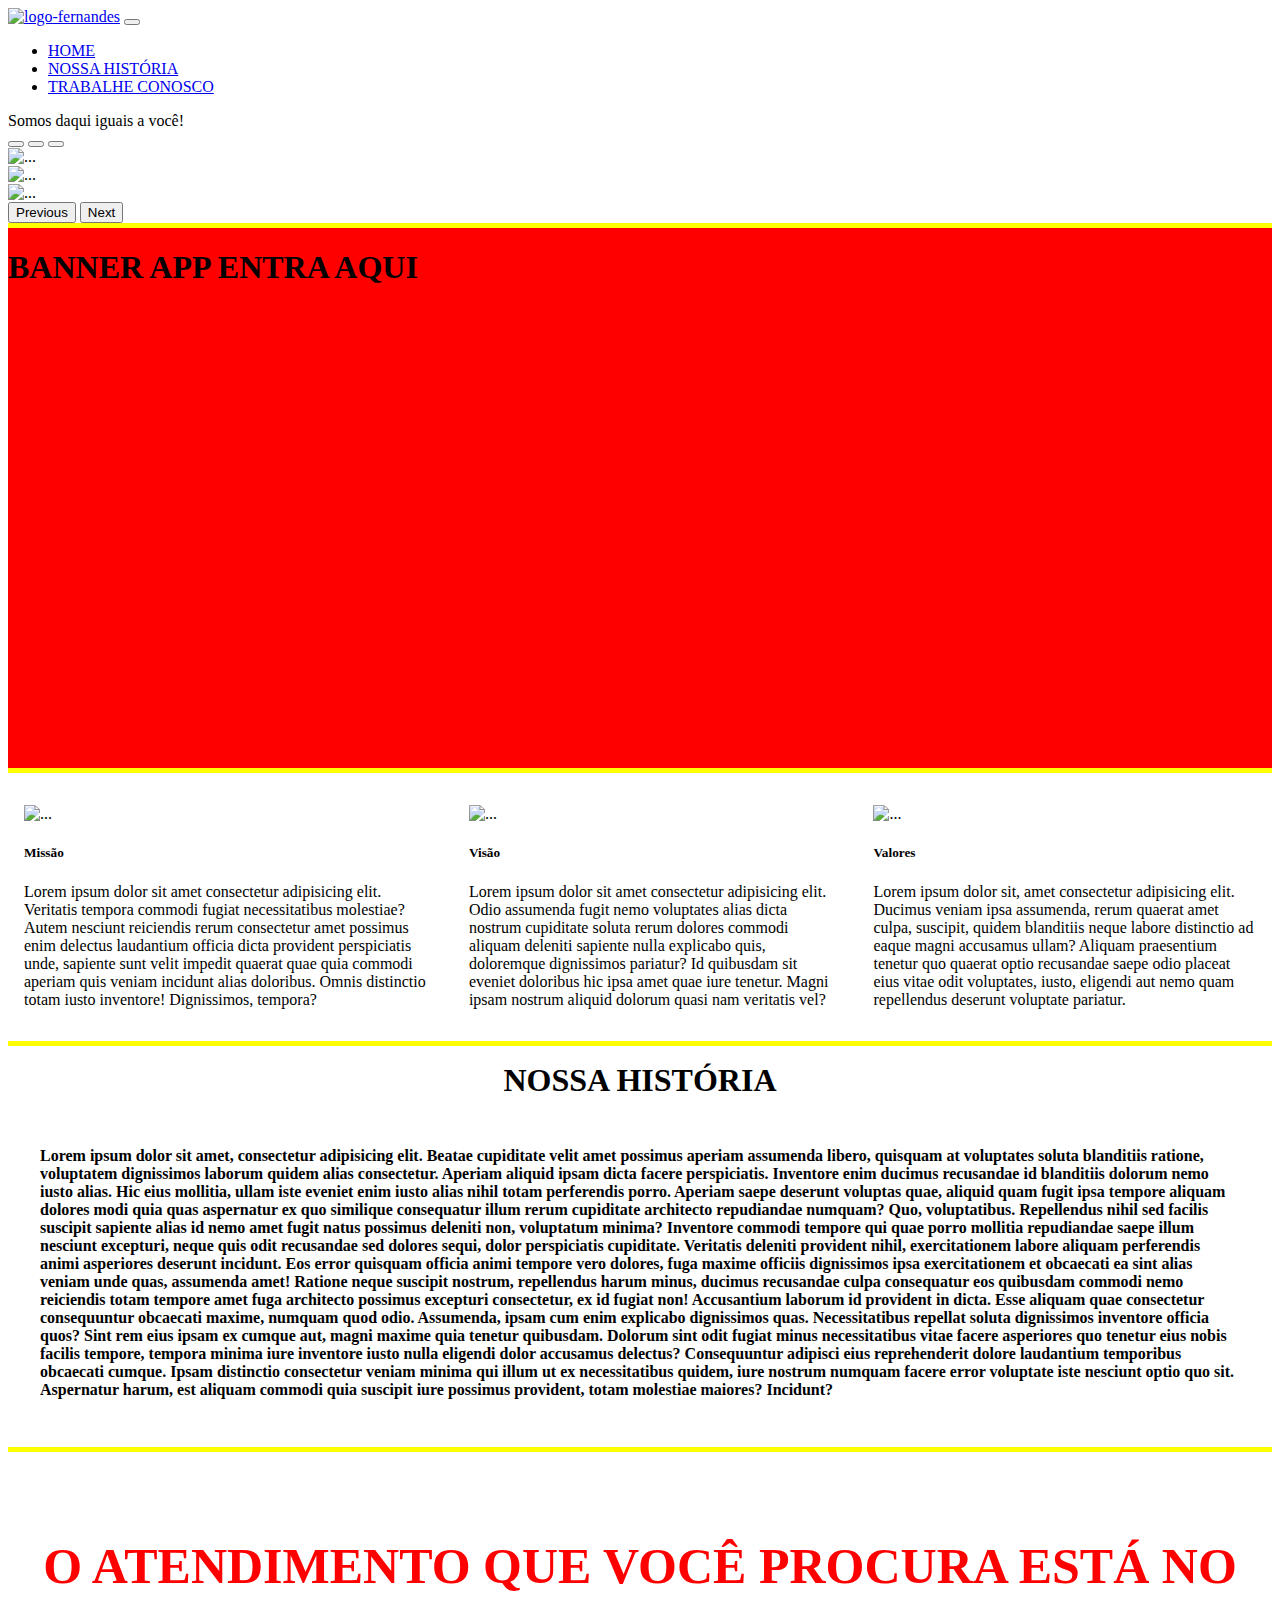
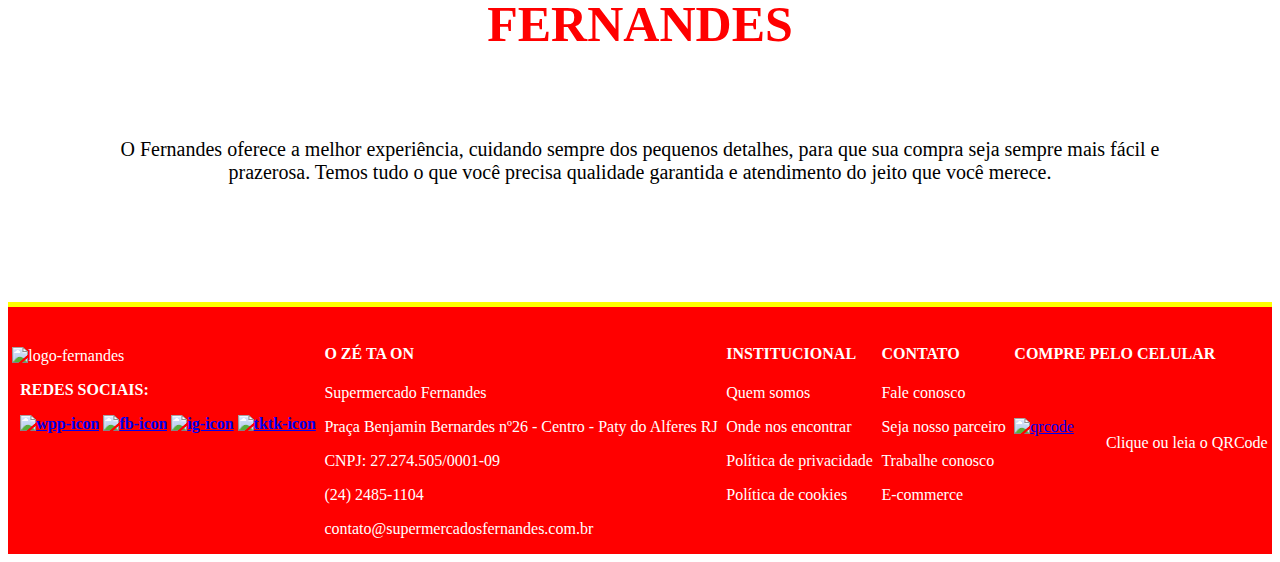
==== site-mercado-boots/index.html @ dc02abe3 "Add files via upload" ====
<!doctype html>
<html lang="en">
  <head>
    <meta charset="utf-8">
    <meta name="viewport" content="width=device-width, initial-scale=1">
    <title>SUPERMERCADOS FERNANDES</title>
    <link href="/bootstrap.min.css" rel="stylesheet">
    <link rel="stylesheet" href="style.css">
</head>
  <body>
    <nav class="navbar navbar-expand-lg bg-light">
        <div class="container-fluid">
          <a class="navbar-brand" href="#"><img src="/assets/Screenshot_1.png" width="50px" alt="logo-fernandes"></a>
          <button class="navbar-toggler" type="button" data-bs-toggle="collapse" data-bs-target="#navbarText" aria-controls="navbarText" aria-expanded="false" aria-label="Toggle navigation">
            <span class="navbar-toggler-icon"></span>
          </button>
          <div class="collapse navbar-collapse" id="navbarText">
            <ul class="navbar-nav me-auto mb-2 mb-lg-0">
              <li class="nav-item">
                <a class="nav-link active" aria-current="page" href="#">HOME</a>
              </li>
              <li class="nav-item">
                <a class="nav-link active" href="#historia">NOSSA HISTÓRIA</a>
              </li>
              <li class="nav-item">
                <a class="nav-link active" href="#">TRABALHE CONOSCO</a>
              </li>
            </ul>
            <span class="navbar-text">
              Somos daqui iguais a você!
            </span>
          </div>
        </div>
      </nav>
      <div id="carouselExampleIndicators" class="carousel slide m-auto" data-bs-ride="true">
        <div class="carousel-indicators">
          <button type="button" data-bs-target="#carouselExampleIndicators" data-bs-slide-to="0" class="active" aria-current="true" aria-label="Slide 1"></button>
          <button type="button" data-bs-target="#carouselExampleIndicators" data-bs-slide-to="1" aria-label="Slide 2"></button>
          <button type="button" data-bs-target="#carouselExampleIndicators" data-bs-slide-to="2" aria-label="Slide 3"></button>
        </div>
        <div class="carousel-inner">
          <div class="carousel-item active">
            <img src="/assets/modelo-de-banner-de-capa-do-facebook-de-moda-negra-sexta-feira_58780-494.webp" height="400vh" class="d-block w-100" alt="...">
          </div>
          <div class="carousel-item">
            <img src="/assets/modelo-de-banner-de-capa-do-facebook-para-midia-social-corporativa_123633-467.webp" height="400vh" class="d-block w-100" alt="...">
          </div>
          <div class="carousel-item">
            <img src="/assets/sample-fachada-banner.jpg" height="400vh" class="d-block w-100" alt="...">
          </div>
        </div>
        <button class="carousel-control-prev" type="button" data-bs-target="#carouselExampleIndicators" data-bs-slide="prev">
          <span class="carousel-control-prev-icon" aria-hidden="true"></span>
          <span class="visually-hidden">Previous</span>
        </button>
        <button class="carousel-control-next" type="button" data-bs-target="#carouselExampleIndicators" data-bs-slide="next">
          <span class="carousel-control-next-icon" aria-hidden="true"></span>
          <span class="visually-hidden">Next</span>
        </button>
      </div>
      <div class="baixeapp"><h1>BANNER APP ENTRA AQUI</h1></div>
   <div class="cartoes">
    <div class="cartao1">
        <div class="card mb-3">
            <div class="row g-0">
              <div class="col-md-4">
                <img src="/assets/Screenshot_1.png" class="img-fluid rounded-start" alt="...">
              </div>
              <div class="col-md-8">
                <div class="card-body">
                  <h5 class="card-title">Missão</h5>
                  <p class="card-text">Lorem ipsum dolor sit amet consectetur adipisicing elit. Veritatis tempora commodi fugiat necessitatibus molestiae? Autem nesciunt reiciendis rerum consectetur amet possimus enim delectus laudantium officia dicta provident perspiciatis unde, sapiente sunt velit impedit quaerat quae quia commodi aperiam quis veniam incidunt alias doloribus. Omnis distinctio totam iusto inventore! Dignissimos, tempora?</p>
                </div>
              </div>
            </div>
          </div>
    </div>
    <div class="cartao2">
        <div class="card mb-3">
            <div class="row g-0">
              <div class="col-md-4">
                <img src="/assets/Screenshot_1.png" class="img-fluid rounded-start" alt="...">
              </div>
              <div class="col-md-8">
                <div class="card-body">
                  <h5 class="card-title">Visão</h5>
                  <p class="card-text">Lorem ipsum dolor sit amet consectetur adipisicing elit. Odio assumenda fugit nemo voluptates alias dicta nostrum cupiditate soluta rerum dolores commodi aliquam deleniti sapiente nulla explicabo quis, doloremque dignissimos pariatur? Id quibusdam sit eveniet doloribus hic ipsa amet quae iure tenetur. Magni ipsam nostrum aliquid dolorum quasi nam veritatis vel?</p>
                </div>
              </div>
            </div>
          </div>
    </div>
    <div class="cartao3">
        <div class="card mb-3">
            <div class="row g-0">
              <div class="col-md-4">
                <img src="/assets/Screenshot_1.png" class="img-fluid rounded-start" alt="...">
              </div>
              <div class="col-md-8">
                <div class="card-body">
                  <h5 class="card-title">Valores</h5>
                  <p class="card-text">Lorem ipsum dolor sit, amet consectetur adipisicing elit. Ducimus veniam ipsa assumenda, rerum quaerat amet culpa, suscipit, quidem blanditiis neque labore distinctio ad eaque magni accusamus ullam? Aliquam praesentium tenetur quo quaerat optio recusandae saepe odio placeat eius vitae odit voluptates, iusto, eligendi aut nemo quam repellendus deserunt voluptate pariatur.</p>
                </div>
              </div>
            </div>
          </div>
    </div>
   </div>
   <div class="historia" id="historia">
        <h1>NOSSA HISTÓRIA</h1>
        <div><p><span>Lorem ipsum dolor sit amet, consectetur adipisicing elit. Beatae cupiditate velit amet possimus aperiam assumenda libero, quisquam at voluptates soluta blanditiis ratione, voluptatem dignissimos laborum quidem alias consectetur. Aperiam aliquid ipsam dicta facere perspiciatis. Inventore enim ducimus recusandae id blanditiis dolorum nemo iusto alias. Hic eius mollitia, ullam iste eveniet enim iusto alias nihil totam perferendis porro. Aperiam saepe deserunt voluptas quae, aliquid quam fugit ipsa tempore aliquam dolores modi quia quas aspernatur ex quo similique consequatur illum rerum cupiditate architecto repudiandae numquam? Quo, voluptatibus. Repellendus nihil sed facilis suscipit sapiente alias id nemo amet fugit natus possimus deleniti non, voluptatum minima? Inventore commodi tempore qui quae porro mollitia repudiandae saepe illum nesciunt excepturi, neque quis odit recusandae sed dolores sequi, dolor perspiciatis cupiditate. Veritatis deleniti provident nihil, exercitationem labore aliquam perferendis animi asperiores deserunt incidunt. Eos error quisquam officia animi tempore vero dolores, fuga maxime officiis dignissimos ipsa exercitationem et obcaecati ea sint alias veniam unde quas, assumenda amet! Ratione neque suscipit nostrum, repellendus harum minus, ducimus recusandae culpa consequatur eos quibusdam commodi nemo reiciendis totam tempore amet fuga architecto possimus excepturi consectetur, ex id fugiat non! Accusantium laborum id provident in dicta. Esse aliquam quae consectetur consequuntur obcaecati maxime, numquam quod odio. Assumenda, ipsam cum enim explicabo dignissimos quas. Necessitatibus repellat soluta dignissimos inventore officia quos? Sint rem eius ipsam ex cumque aut, magni maxime quia tenetur quibusdam. Dolorum sint odit fugiat minus necessitatibus vitae facere asperiores quo tenetur eius nobis facilis tempore, tempora minima iure inventore iusto nulla eligendi dolor accusamus delectus? Consequuntur adipisci eius reprehenderit dolore laudantium temporibus obcaecati cumque. Ipsam distinctio consectetur veniam minima qui illum ut ex necessitatibus quidem, iure nostrum numquam facere error voluptate iste nesciunt optio quo sit. Aspernatur harum, est aliquam commodi quia suscipit iure possimus provident, totam molestiae maiores? Incidunt?</span></p></div>
   </div>
   <div class="atendimento">
        <div class="title-atendimento"><h1>O ATENDIMENTO QUE VOCÊ PROCURA <strong>ESTÁ NO FERNANDES</strong></h1></div>
        <p>O Fernandes oferece a melhor experiência, cuidando sempre dos pequenos detalhes,
            para que sua compra seja sempre mais fácil e prazerosa.
            Temos tudo o que você precisa qualidade garantida e
            atendimento do jeito que você merece.</p>
   </div>
   <footer class="footer">
    <div class="secaofooter">
        <img src="/assets/Screenshot_1.png" width="150rem" class="img-fluid logofooter" alt="logo-fernandes">
        <div class="socials">
            <p>REDES SOCIAIS:</p>
            <a href="#"><img src="/assets/whatsapp.svg" width="33rem" alt="wpp-icon"></a>
            <a href="#"><img src="/assets/facebook.svg" width="33rem" alt="fb-icon"></a>
            <a href="#"><img src="/assets/instagram.svg" width="33rem" alt="ig-icon"></a>
            <a href="#"><img src="/assets/tiktok.svg" width="33rem" alt="tktk-icon"></a>
        </div>
    </div>
    <div class="secaofooter">
        <h4><span>O ZÉ TA ON</span></h4>
        <p>Supermercado Fernandes</p>
        <p>Praça Benjamin Bernardes nº26 - Centro - Paty do Alferes RJ</p>
        <p>CNPJ: 27.274.505/0001-09</p>
        <p><a href="tel:+552424851104"></a>(24) 2485-1104</p>
        <p><a style="text-decoration:none; color:white;" href="mailto:contato@supermercadosfernandes.com.br">contato@supermercadosfernandes.com.br</a></p>
    </div>
    <div class="secaofooter">
        <h4><span>INSTITUCIONAL</span></h4>
        <p><a style="text-decoration:none; color:white;" href="#">Quem somos</a></p>
        <p><a style="text-decoration:none; color:white;" href="#">Onde nos encontrar</a></p>
        <p><a style="text-decoration:none; color:white;" href="#">Política de privacidade</a></p>
        <p><a style="text-decoration:none; color:white;" href="#">Política de cookies</a></p>
    </div>
    <div class="secaofooter">
        <h4>CONTATO</h4>
        <p><a style="text-decoration:none; color:white;" href="#">Fale conosco</a></p>
        <p><a style="text-decoration:none; color:white;" href="#">Seja nosso parceiro</a></p>
        <p><a style="text-decoration:none; color:white;" href="#">Trabalhe conosco</a></p>
        <p><a style="text-decoration:none; color:white;" href="#">E-commerce</a></p>

    </div>
    <div class="secaofooter">
        <h4>COMPRE PELO CELULAR</h4>
        <a href="http://onelink.to/8sqdwr"><img src="/assets/appstore.png" width="150vw" alt=""></a>
        <a href="http://onelink.to/8sqdwr"><img src="/assets/googleplay.png" width="175vw" alt=""></a>
        <div class="qrcode">
            <a href="http://onelink.to/8sqdwr"><img src="/assets/qrcode.svg" width="80em" alt="qrcode"></a>
            <p>Clique ou leia o QRCode</p>
        </div>
    </div>
   </footer>
    <script src="https://cdn.jsdelivr.net/npm/bootstrap@5.2.0/dist/js/bootstrap.bundle.min.js" integrity="sha384-A3rJD856KowSb7dwlZdYEkO39Gagi7vIsF0jrRAoQmDKKtQBHUuLZ9AsSv4jD4Xa" crossorigin="anonymous"></script>
  </body>
</html>
---- site-mercado-boots/style.css ----
.navbar{
    z-index: 999;
    width: auto;
}
.baixeapp{
    width:auto;
    height: 60vh;
    background-color: red;
    border-top: 5px solid yellow;
    border-bottom: 5px solid yellow;
}
.cartoes{
    display: flex;
    justify-content: space-between;
    margin-top: 1rem;
}
.cartao1 {
    margin: 1rem;
}
.cartao2 {
    margin: 1rem;
}
.cartao3{
    margin: 1rem;
}
.historia{
    width: auto;
    height: auto;
    background-image: url(/assets/bg\ fernandes.png);
    background-size: cover;
    background-repeat: repeat-y;
    display: grid;
    border-top: 5px solid yellow;
    border-bottom: 5px solid yellow;
}
.historia h1{
    margin: auto;
    margin-top: 1rem;
    
}
.historia div{
    margin: 2rem;
    font-weight: 700;
}
.atendimento{
    width: auto;
    height: 50vh;
    display: grid;
    border-bottom: 5px solid yellow;
    background-color: white;
    
}
.title-atendimento{
    text-align: center;
    margin: auto;
    font-size: 25px;
    color: red;
    background-color: white;
}
.atendimento p{
    text-align: center;
    margin-top: 0;
    margin-right: 5rem;
    margin-left: 5rem;
    margin-bottom: 1rem;
    font-size: 20px;
    font-weight: 500;
}
.footer{
    height: auto;
    margin: auto;
    display: flex;
    justify-content: space-around;
    background-color: red;
}
.socials{
    margin-left: 0.5em;
    margin-top: 1em;
    font-weight: 700;
    color: #fff;
}
.logofooter{
    margin-top: 1.5em;
    margin-bottom: 0;
}
.footer div{
    margin-top: 1em;
    color: white;
    text-decoration: none;
}
.nav-item > .teste-hover:hover{
    scale: 1.3;
}
.qrcode{
  display: flex;
}
.qrcode p{
    margin-left: 2rem;
    margin-top: 1rem;
}


@media (max-width: 35em){
.cartoes{display: grid;}
.footer{
    display: grid;
    background-color: red;
    color: red;
}
.secaofooter{margin-bottom: 3em;
    align-items: center;
    justify-content: center;
    background-color: red;
}
}
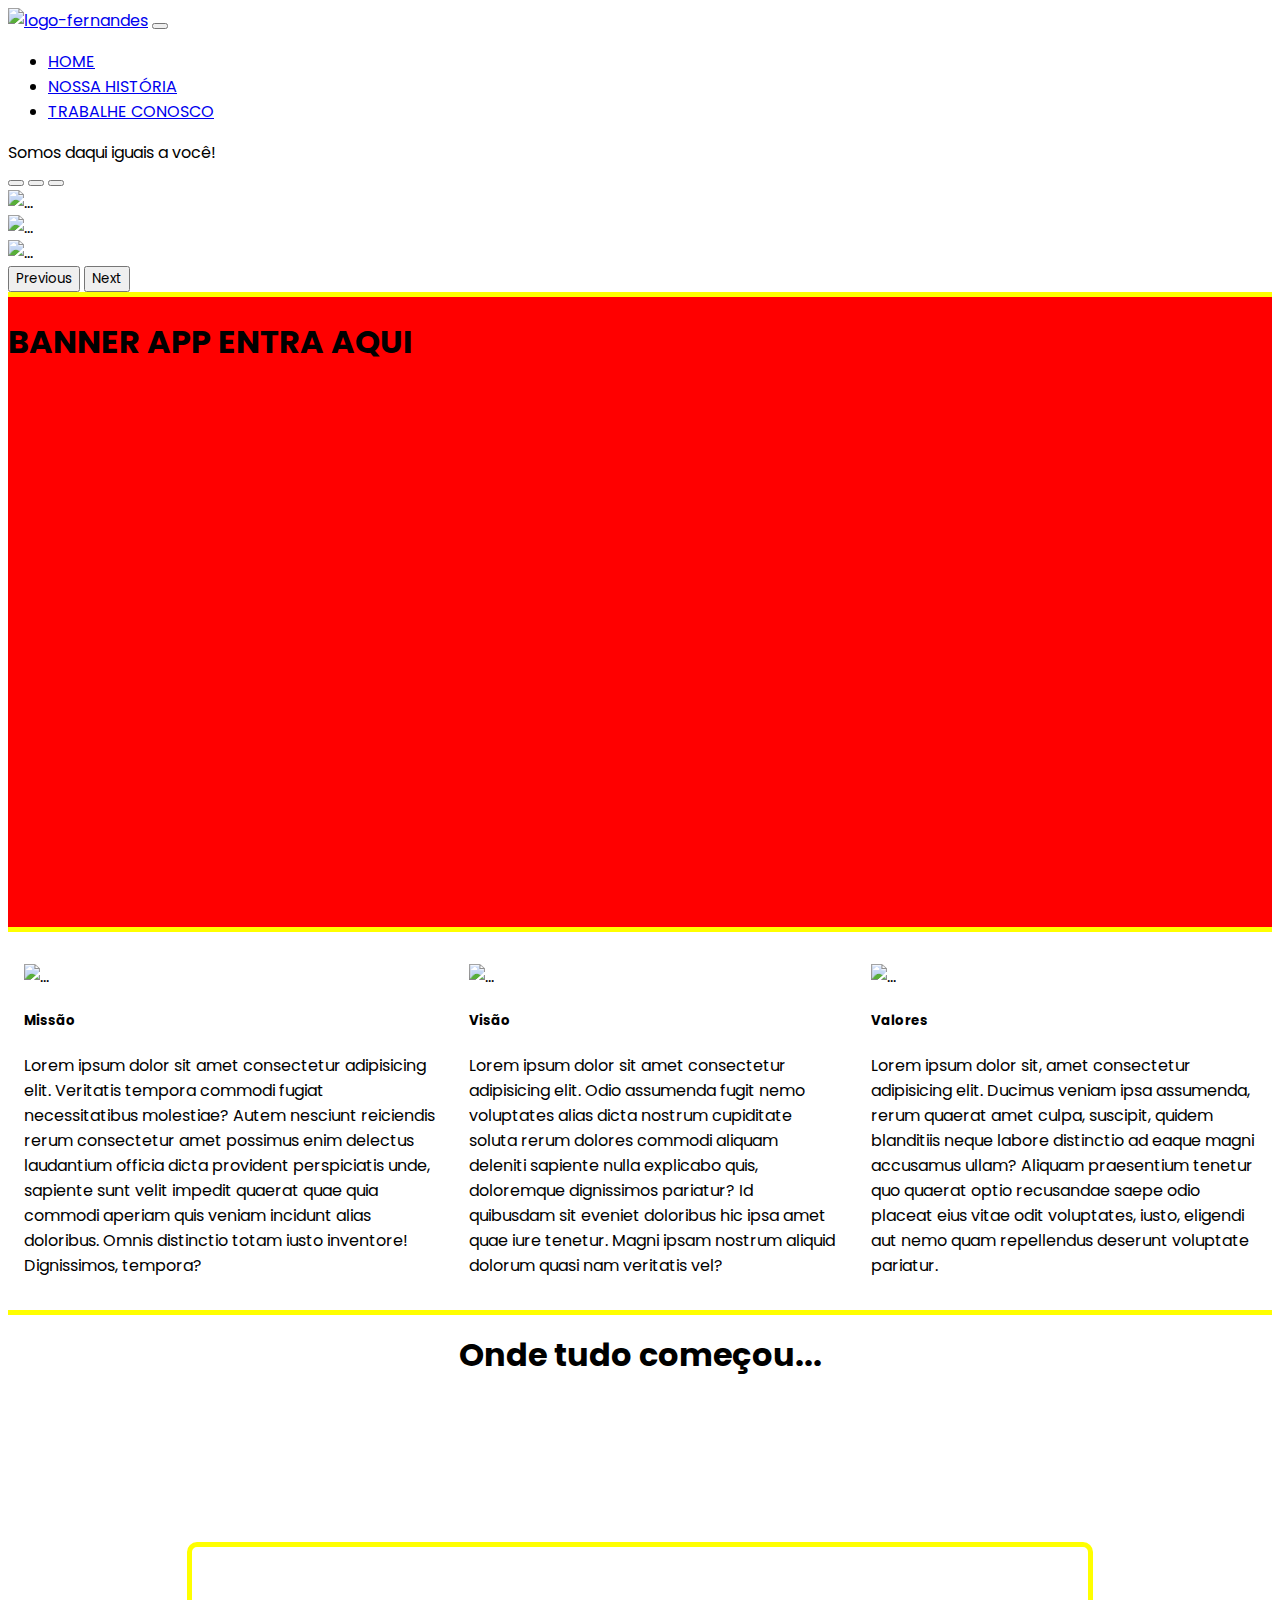
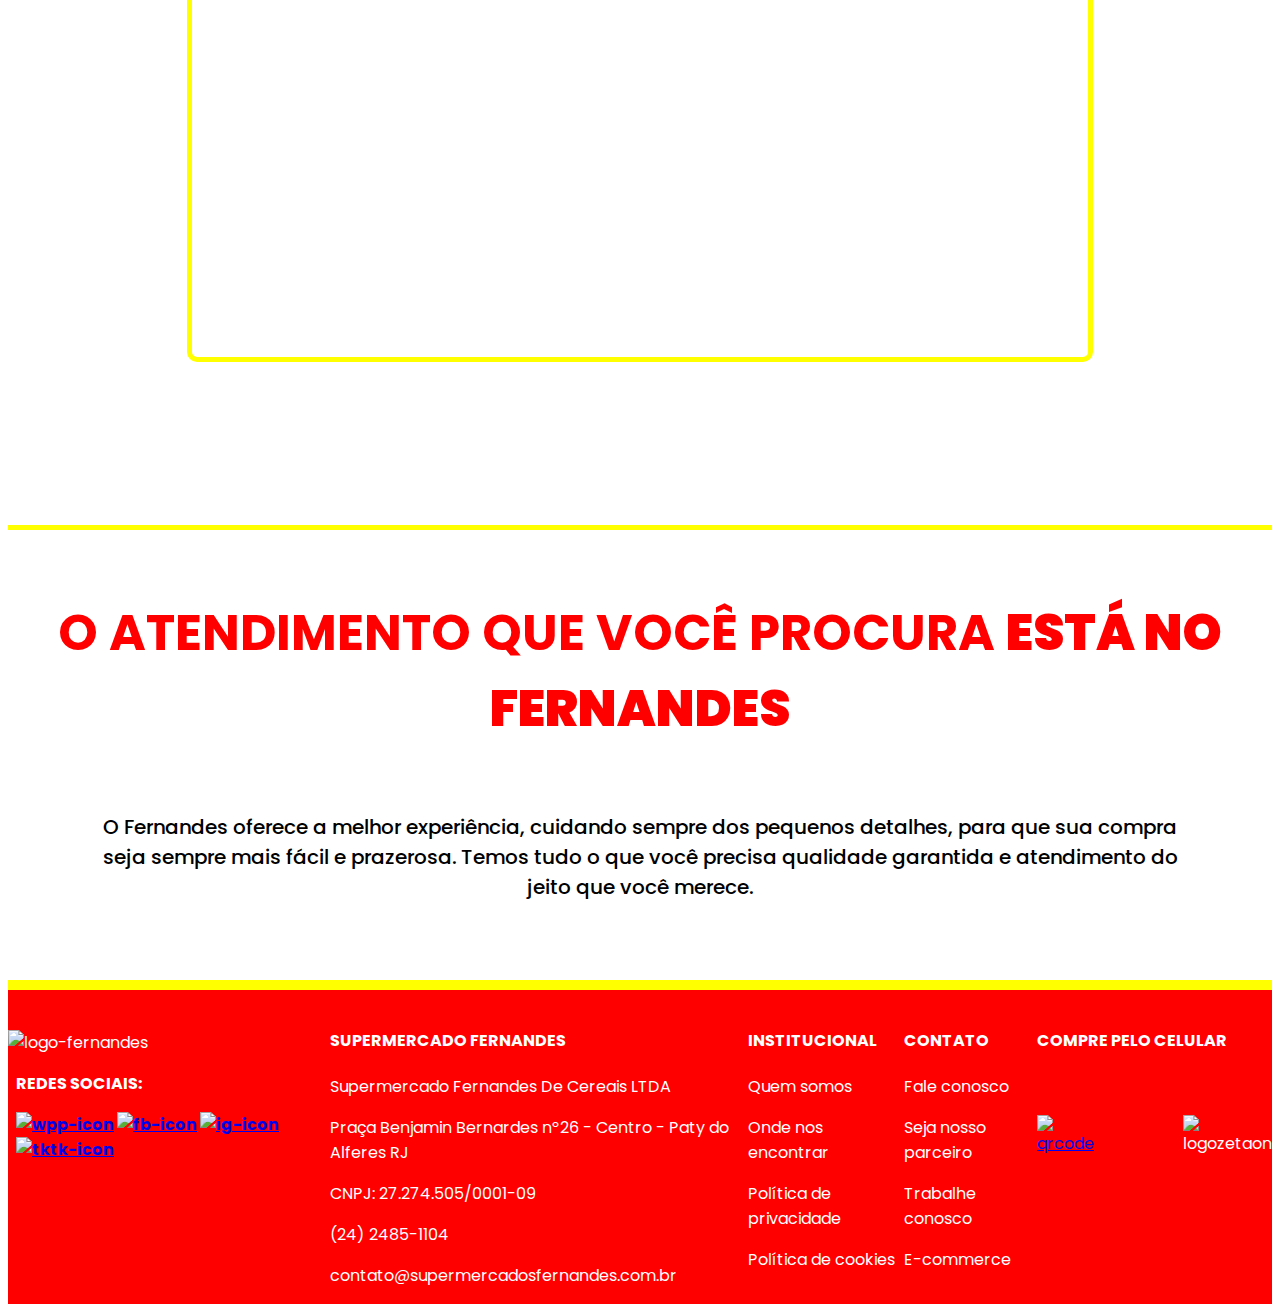
==== commit 6f3ede4f: "Add files via upload" ====
--- a/site-mercado-boots/index.html
+++ b/site-mercado-boots/index.html
@@ -23,7 +23,7 @@
                 <a class="nav-link active" href="#historia">NOSSA HISTÓRIA</a>
               </li>
               <li class="nav-item">
-                <a class="nav-link active" href="#">TRABALHE CONOSCO</a>
+                <a class="nav-link active" href="/trabalhe-conosco.html">TRABALHE CONOSCO</a>
               </li>
             </ul>
             <span class="navbar-text">
@@ -40,13 +40,13 @@
         </div>
         <div class="carousel-inner">
           <div class="carousel-item active">
-            <img src="/assets/modelo-de-banner-de-capa-do-facebook-de-moda-negra-sexta-feira_58780-494.webp" height="400vh" class="d-block w-100" alt="...">
+            <img src="/assets/modelo-de-banner-de-capa-do-facebook-de-moda-negra-sexta-feira_58780-494.webp" height="500vh" class="d-block w-100" alt="...">
           </div>
           <div class="carousel-item">
-            <img src="/assets/modelo-de-banner-de-capa-do-facebook-para-midia-social-corporativa_123633-467.webp" height="400vh" class="d-block w-100" alt="...">
+            <img src="/assets/modelo-de-banner-de-capa-do-facebook-para-midia-social-corporativa_123633-467.webp" height="500vh" class="d-block w-100" alt="...">
           </div>
           <div class="carousel-item">
-            <img src="/assets/sample-fachada-banner.jpg" height="400vh" class="d-block w-100" alt="...">
+            <img src="/assets/sample-fachada-banner.jpg" height="500vh" class="d-block w-100" alt="...">
           </div>
         </div>
         <button class="carousel-control-prev" type="button" data-bs-target="#carouselExampleIndicators" data-bs-slide="prev">
@@ -107,8 +107,10 @@
     </div>
    </div>
    <div class="historia" id="historia">
-        <h1>NOSSA HISTÓRIA</h1>
-        <div><p><span>Lorem ipsum dolor sit amet, consectetur adipisicing elit. Beatae cupiditate velit amet possimus aperiam assumenda libero, quisquam at voluptates soluta blanditiis ratione, voluptatem dignissimos laborum quidem alias consectetur. Aperiam aliquid ipsam dicta facere perspiciatis. Inventore enim ducimus recusandae id blanditiis dolorum nemo iusto alias. Hic eius mollitia, ullam iste eveniet enim iusto alias nihil totam perferendis porro. Aperiam saepe deserunt voluptas quae, aliquid quam fugit ipsa tempore aliquam dolores modi quia quas aspernatur ex quo similique consequatur illum rerum cupiditate architecto repudiandae numquam? Quo, voluptatibus. Repellendus nihil sed facilis suscipit sapiente alias id nemo amet fugit natus possimus deleniti non, voluptatum minima? Inventore commodi tempore qui quae porro mollitia repudiandae saepe illum nesciunt excepturi, neque quis odit recusandae sed dolores sequi, dolor perspiciatis cupiditate. Veritatis deleniti provident nihil, exercitationem labore aliquam perferendis animi asperiores deserunt incidunt. Eos error quisquam officia animi tempore vero dolores, fuga maxime officiis dignissimos ipsa exercitationem et obcaecati ea sint alias veniam unde quas, assumenda amet! Ratione neque suscipit nostrum, repellendus harum minus, ducimus recusandae culpa consequatur eos quibusdam commodi nemo reiciendis totam tempore amet fuga architecto possimus excepturi consectetur, ex id fugiat non! Accusantium laborum id provident in dicta. Esse aliquam quae consectetur consequuntur obcaecati maxime, numquam quod odio. Assumenda, ipsam cum enim explicabo dignissimos quas. Necessitatibus repellat soluta dignissimos inventore officia quos? Sint rem eius ipsam ex cumque aut, magni maxime quia tenetur quibusdam. Dolorum sint odit fugiat minus necessitatibus vitae facere asperiores quo tenetur eius nobis facilis tempore, tempora minima iure inventore iusto nulla eligendi dolor accusamus delectus? Consequuntur adipisci eius reprehenderit dolore laudantium temporibus obcaecati cumque. Ipsam distinctio consectetur veniam minima qui illum ut ex necessitatibus quidem, iure nostrum numquam facere error voluptate iste nesciunt optio quo sit. Aspernatur harum, est aliquam commodi quia suscipit iure possimus provident, totam molestiae maiores? Incidunt?</span></p></div>
+        <h1>Onde tudo começou...</h1>
+        <div class="video-ze">
+          <iframe width="100%" height="400px" src="https://www.youtube.com/embed/7laDat-w3FE" title="YouTube video player" frameborder="0" allow="accelerometer; autoplay; clipboard-write; encrypted-media; gyroscope; picture-in-picture" allowfullscreen></iframe>
+        </div>
    </div>
    <div class="atendimento">
         <div class="title-atendimento"><h1>O ATENDIMENTO QUE VOCÊ PROCURA <strong>ESTÁ NO FERNANDES</strong></h1></div>
@@ -129,8 +131,8 @@
         </div>
     </div>
     <div class="secaofooter">
-        <h4><span>O ZÉ TA ON</span></h4>
-        <p>Supermercado Fernandes</p>
+        <h4><span>SUPERMERCADO FERNANDES</span></h4>
+        <p>Supermercado Fernandes De Cereais LTDA</p>
         <p>Praça Benjamin Bernardes nº26 - Centro - Paty do Alferes RJ</p>
         <p>CNPJ: 27.274.505/0001-09</p>
         <p><a href="tel:+552424851104"></a>(24) 2485-1104</p>
@@ -146,8 +148,8 @@
     <div class="secaofooter">
         <h4>CONTATO</h4>
         <p><a style="text-decoration:none; color:white;" href="#">Fale conosco</a></p>
-        <p><a style="text-decoration:none; color:white;" href="#">Seja nosso parceiro</a></p>
-        <p><a style="text-decoration:none; color:white;" href="#">Trabalhe conosco</a></p>
+        <p><a style="text-decoration:none; color:white;" href="/trabalhe-conosco.html">Seja nosso parceiro</a></p>
+        <p><a style="text-decoration:none; color:white;" href="/trabalhe-conosco.html">Trabalhe conosco</a></p>
         <p><a style="text-decoration:none; color:white;" href="#">E-commerce</a></p>
 
     </div>
@@ -157,7 +159,7 @@
         <a href="http://onelink.to/8sqdwr"><img src="/assets/googleplay.png" width="175vw" alt=""></a>
         <div class="qrcode">
             <a href="http://onelink.to/8sqdwr"><img src="/assets/qrcode.svg" width="80em" alt="qrcode"></a>
-            <p>Clique ou leia o QRCode</p>
+            <img class="ze-ta-on" src="/assets/SLOGAN O ZE TA ON PNG.png" width="90rem" alt="logozetaon">
         </div>
     </div>
    </footer>
--- a/site-mercado-boots/style.css
+++ b/site-mercado-boots/style.css
@@ -1,10 +1,13 @@
+@import url('https://fonts.googleapis.com/css2?family=Poppins:wght@200;300;400;500;600&display=swap');
+*{
+    font-family: 'Poppins', sans-serif;
+}
 .navbar{
-    z-index: 999;
-    width: auto;
+    width: 100%;
 }
 .baixeapp{
     width:auto;
-    height: 60vh;
+    height: 70vh;
     background-color: red;
     border-top: 5px solid yellow;
     border-bottom: 5px solid yellow;
@@ -25,13 +28,24 @@
 }
 .historia{
     width: auto;
-    height: auto;
+    height: 90vh;
+    display: grid;
     background-image: url(/assets/bg\ fernandes.png);
     background-size: cover;
-    background-repeat: repeat-y;
-    display: grid;
+    background-position: center top;
     border-top: 5px solid yellow;
     border-bottom: 5px solid yellow;
+    position: relative;
+    justify-content: center;
+}
+.video-ze{
+    width: 70vw;
+    height:410px;
+    margin-left: 100px;
+    border: 5px solid yellow;
+    border-radius: 10px;
+    position: relative;
+   
 }
 .historia h1{
     margin: auto;
@@ -72,6 +86,8 @@
     display: flex;
     justify-content: space-around;
     background-color: red;
+    border-top: 5px solid yellow;
+    margin-bottom: 0;
 }
 .socials{
     margin-left: 0.5em;
@@ -98,6 +114,165 @@
     margin-left: 2rem;
     margin-top: 1rem;
 }
+.trabalhe-conosco{
+    width: auto;
+    height: 130vh;
+    background-image: url(/assets/MASCOTE\ DO\ ZÉ\ EM\ PNG.png);
+    background-size: 500px;
+    background-position: right top;
+    background-repeat: no-repeat;
+    
+}
+.container{
+    max-width: 60vw;
+    width: 100%;
+    padding: 30px;
+    margin:0;
+    background-color: #fff;
+    overflow: hidden;
+    height: 115vh;
+}
+.container header{
+    position: relative;
+    font-size: 20px;
+    font-weight: 600;
+    color: #333;
+}
+.container header::before{
+    content: "";
+    position: absolute;
+    left: 0;
+    bottom: -2px;
+    height: 3px;
+    width: 27px;
+    border-radius: 8px;
+    background-color: red;
+}
+.container form{
+    position: relative;
+    margin-top: 16px;
+    min-height: 490px;
+    background-color: #fff;
+    
+}
+.container form .form{
+    position: absolute;
+    transition: 0.3s ease;
+}
+.container form .form.second{
+    opacity: 0;
+    pointer-events: none;
+    transform: translateX(100%);
+}
+form.secActive .form.second{
+    opacity: 1;
+    pointer-events: auto;
+    transform: translateX(0);
+}
+form.secActive .form.first{
+    opacity: 0;
+    pointer-events: none;
+    transform: translateX(-100%);
+}
+.container form .title{
+    display: block;
+    margin-bottom: 8px;
+    font-size: 16px;
+    font-weight: 500;
+    margin: 6px 0;
+    color: #333;
+}
+.container form .fields{
+    display: flex;
+    align-items: center;
+    justify-content: space-between;
+    flex-wrap: wrap;
+}
+form .fields .input-field{
+    display: flex;
+    width: calc(100% / 3 - 15px);
+    flex-direction: column;
+    margin: 4px 0;
+}
+.input-field label{
+    font-size: 12px;
+    font-weight: 500;
+    color: #2e2e2e;
+}
+.input-field input, select{
+    outline: none;
+    font-size: 14px;
+    font-weight: 400;
+    color: #333;
+    border-radius: 5px;
+    border: 1px solid #aaa;
+    padding: 0 15px;
+    height: 42px;
+    margin: 8px 0;
+}
+.input-field input :focus,
+.input-field select:focus{
+    box-shadow: 0 3px 6px rgba(0,0,0,0.13);
+}
+.input-field select,
+.input-field input[type="date"]{
+    color: #707070;
+}
+.input-field input[type="date"]:valid{
+    color: #333;
+}
+.container form button, .backBtn{
+    display: flex;
+    align-items: center;
+    justify-content: center;
+    height: 45px;
+    max-width: 200px;
+    width: 100%;
+    border: none;
+    outline: none;
+    color: #fff;
+    border-radius: 5px;
+    margin: 5px 0;
+    background-color: red;
+    transition: all 0.3s linear;
+    cursor: pointer;
+}
+.container form .btnText{
+    font-size: 14px;
+    font-weight: 400;
+}
+form button:hover{
+    background-color: #265df2;
+}
+form button i,
+form .backBtn i{
+    margin: 0 6px;
+}
+form .backBtn i{
+    transform: rotate(180deg);
+}
+form .buttons{
+    display: flex;
+    align-items: center;
+}
+form .buttons button , .backBtn{
+    margin-right: 14px;
+}
+.ze-ta-on{
+    margin-left: 5.5em;
+}
+
+@media (max-width: 750px) {
+    .container form{
+        overflow-y: scroll;
+    }
+    .container form::-webkit-scrollbar{
+       display: none;
+    }
+    form .fields .input-field{
+        width: calc(100% / 2 - 15px);
+    }
+}
 
 
 @media (max-width: 35em){
@@ -112,4 +287,33 @@
     justify-content: center;
     background-color: red;
 }
-}+.container{
+    border-right: none;
+    margin-bottom: 0;
+    max-width: 100vw;
+    width: 100%;
+    height: auto;
+}
+.container form{
+    background-image: url(/assets/MASCOTE\ DO\ ZÉ\ EM\ PNG.png);
+    background-size: cover;
+}
+.trabalhe-conosco{
+    height: auto;
+}
+.container form::-webkit-scrollbar{
+   display: none;
+}
+form .fields .input-field{
+    width: calc(100% / 2 - 15px);
+}
+.historia{
+    height: fit-content;
+
+}
+.video-ze{
+ width: 100vw;
+}
+
+}
+
